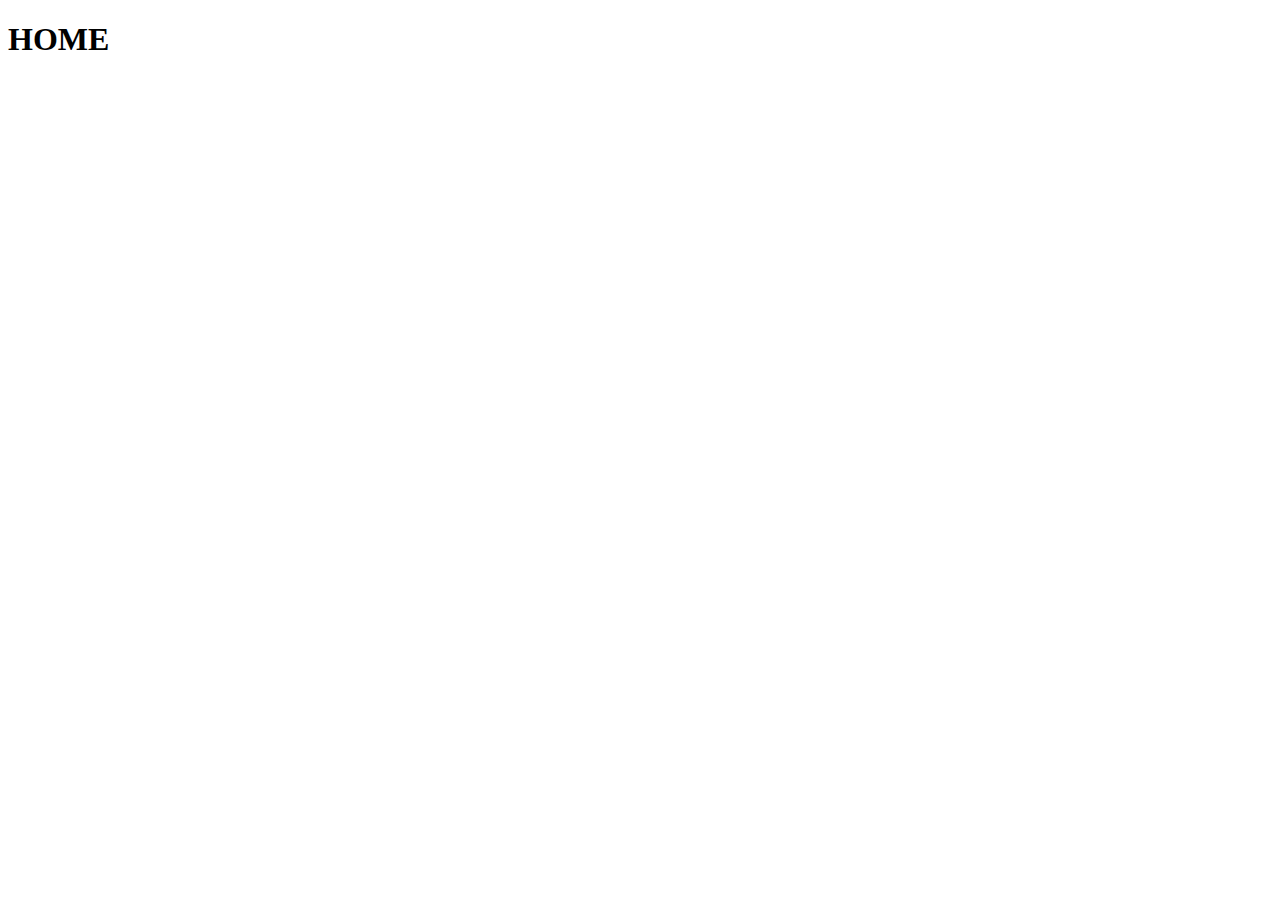
==== index.html @ 7ce08006 "Initial Commit" ====
<!DOCTYPE html>
<html lang="en" dir="ltr">
  <head>
    <meta charset="utf-8">
    <meta name="viewport" content="width=device-width, initial-scale=1.0,
      maximum-scale=1.0"/>
    <title>Creative Project 1</title>
    
    <link rel="stylesheet" href="/styles/master-styles.css">
  </head>
  <body>
    <h1>HOME</h1>
  </body>
</html>
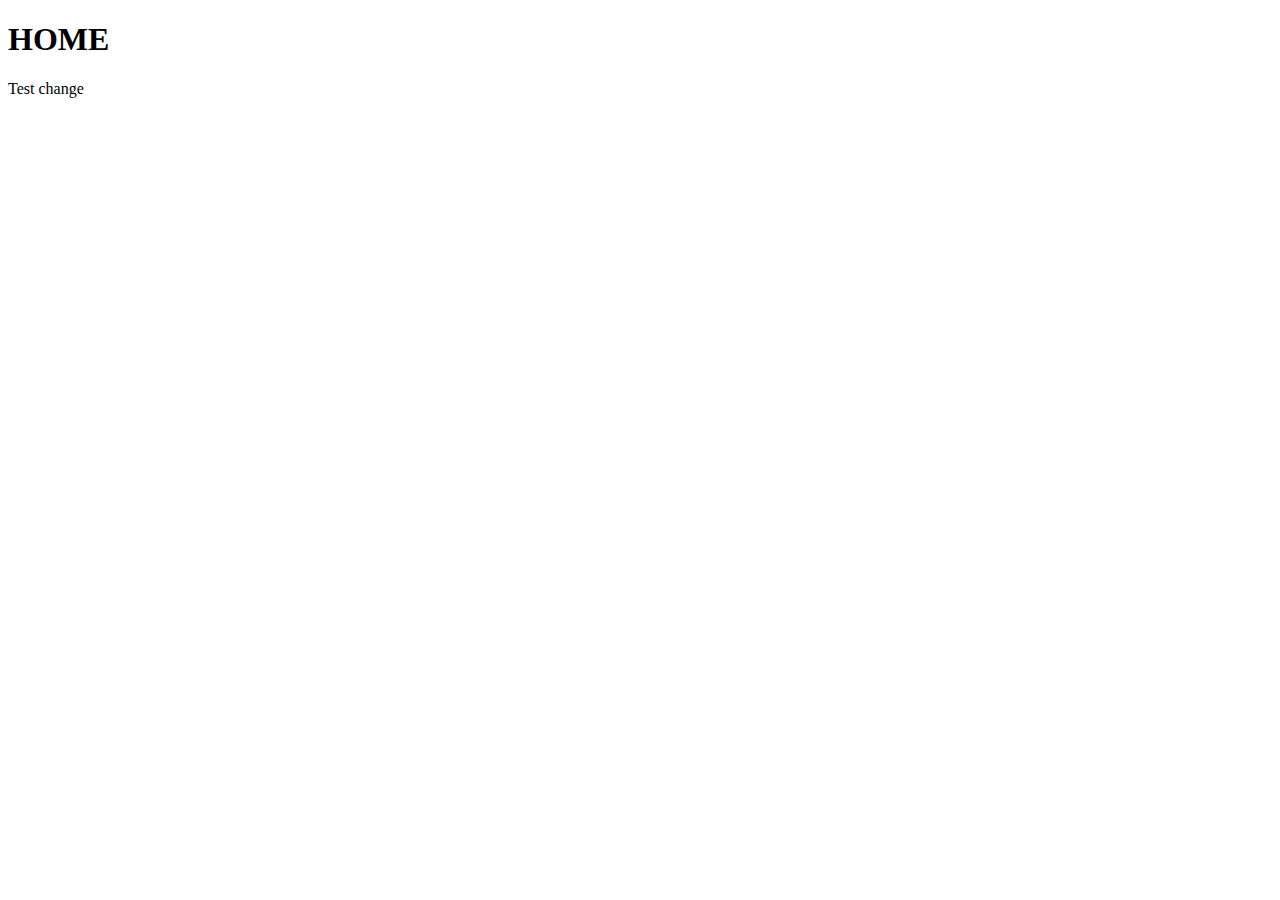
==== commit cbc181f4: "Test push to Prod" ====
--- a/index.html
+++ b/index.html
@@ -5,10 +5,11 @@
     <meta name="viewport" content="width=device-width, initial-scale=1.0,
       maximum-scale=1.0"/>
     <title>Creative Project 1</title>
-    
+
     <link rel="stylesheet" href="/styles/master-styles.css">
   </head>
   <body>
     <h1>HOME</h1>
+    <p>Test change</p>
   </body>
 </html>
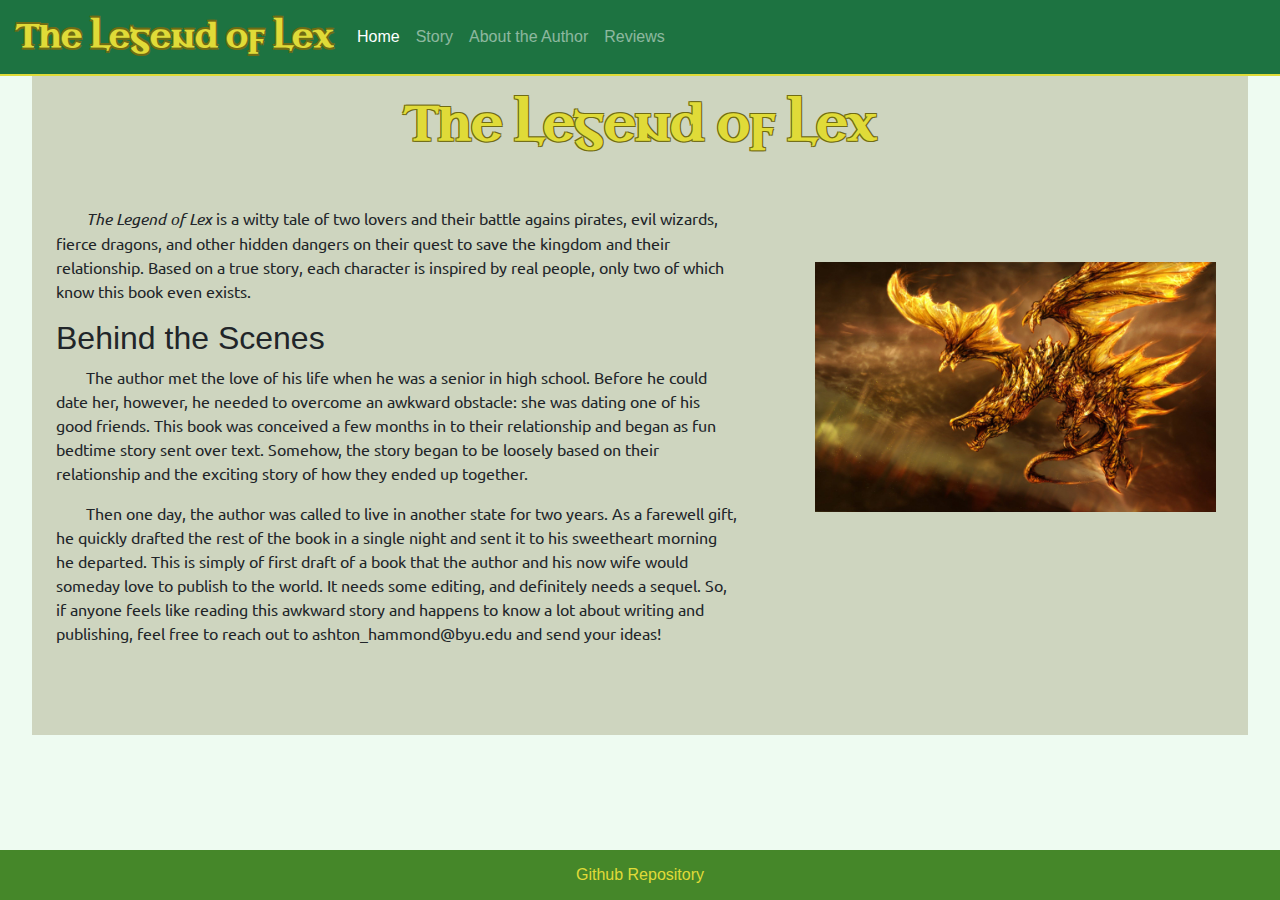
==== commit bdeb5859: "Finished Home" ====
--- a/index.html
+++ b/index.html
@@ -6,10 +6,59 @@
       maximum-scale=1.0"/>
     <title>Creative Project 1</title>
 
+    <link rel="stylesheet" href="https://stackpath.bootstrapcdn.com/bootstrap/4.4.1/css/bootstrap.min.css" integrity="sha384-Vkoo8x4CGsO3+Hhxv8T/Q5PaXtkKtu6ug5TOeNV6gBiFeWPGFN9MuhOf23Q9Ifjh" crossorigin="anonymous">
     <link rel="stylesheet" href="/styles/master-styles.css">
+    <link href="https://fonts.googleapis.com/css?family=Ubuntu|Uncial+Antiqua&display=swap" rel="stylesheet">
   </head>
   <body>
-    <h1>HOME</h1>
-    <p>Test change</p>
+    <nav class="navbar navbar-expand-lg navbar-dark bg-dark">
+      <a class="navbar-brand" href="/">The Legend of Lex</a>
+      <button class="navbar-toggler" type="button" data-toggle="collapse" data-target="#navbarNavAltMarkup" aria-controls="navbarNavAltMarkup" aria-expanded="false" aria-label="Toggle navigation">
+        <span class="navbar-toggler-icon"></span>
+      </button>
+      <div class="collapse navbar-collapse" id="navbarNavAltMarkup">
+        <div class="navbar-nav">
+          <a class="nav-item nav-link active" href="/">Home <span class="sr-only">(current)</span></a>
+          <a class="nav-item nav-link" href="/links/story.html">Story</a>
+          <a class="nav-item nav-link" href="/links/author.html">About the Author</a>
+          <a class="nav-item nav-link" href="/links/reviews.html" tabindex="-1">Reviews</a>
+        </div>
+      </div>
+    </nav>
+
+    <div class="content">
+      <h1>The Legend of Lex</h1>
+      <div class="description">
+        <p class="home-description"><em>The Legend of Lex</em> is a witty tale of two lovers
+        and their battle agains pirates, evil wizards, fierce dragons, and other hidden dangers
+        on their quest to save the kingdom and their relationship. Based on a true story,
+        each character is inspired by real people, only two of which know this book even exists.</p>
+        <h2>Behind the Scenes</h2>
+        <p class="home-description">The author met the love of his life when he was a senior in
+        high school. Before he could date her, however, he needed to overcome an awkward obstacle:
+        she was dating one of his good friends. This book was conceived a few months in to their
+        relationship and began as fun bedtime story sent over text. Somehow, the story began to be
+        loosely based on their relationship and the exciting story of how they ended up together.</p>
+        <p class="home-description">Then one day, the author was called to live in another state
+        for two years. As a farewell gift, he quickly drafted the rest of the book in a single
+        night and sent it to his sweetheart morning he departed. This is simply of first draft of
+        a book that the author and his now wife would someday love to publish to the world. It
+        needs some editing, and definitely needs a sequel. So, if anyone feels like reading this
+        awkward story and happens to know a lot about writing and publishing, feel free to reach
+        out to ashton_hammond@byu.edu and send your ideas!</p>
+      </div>
+
+      <img class="home-pic" src="/images/dragon.jpg">
+
+      <div class="dummy"></div>
+    </div>
+
+    <div class="footer">
+      <a class="footer-link" href="https://github.com/Asht0n16/CS260-CP1" target="_blank">Github Repository</a>
+    </div>
+
+    <script src="https://code.jquery.com/jquery-3.4.1.slim.min.js" integrity="sha384-J6qa4849blE2+poT4WnyKhv5vZF5SrPo0iEjwBvKU7imGFAV0wwj1yYfoRSJoZ+n" crossorigin="anonymous"></script>
+    <script src="https://cdn.jsdelivr.net/npm/popper.js@1.16.0/dist/umd/popper.min.js" integrity="sha384-Q6E9RHvbIyZFJoft+2mJbHaEWldlvI9IOYy5n3zV9zzTtmI3UksdQRVvoxMfooAo" crossorigin="anonymous"></script>
+    <script src="https://stackpath.bootstrapcdn.com/bootstrap/4.4.1/js/bootstrap.min.js" integrity="sha384-wfSDF2E50Y2D1uUdj0O3uMBJnjuUD4Ih7YwaYd1iqfktj0Uod8GCExl3Og8ifwB6" crossorigin="anonymous"></script>
   </body>
 </html>
--- a/styles/master-styles.css
+++ b/styles/master-styles.css
@@ -0,0 +1,114 @@
+/* Color Theme Swatches in Hex */
+.Legend-of-Lex-1-hex { color: #1D7341; }
+.Legend-of-Lex-2-hex { color: #289E32; }
+.Legend-of-Lex-3-hex { color: #458729; }
+.Legend-of-Lex-4-hex { color: #9FCC33; }
+.Legend-of-Lex-5-hex { color: #E0DB38; }
+.Legend-of-Lex-6-hex { color: #706C14; }
+
+body {
+  background-color: #eefbf1;
+}
+
+.navbar-dark {
+  background-color: #1D7341!important;
+  border-bottom: 2px solid #E0DB38;
+}
+
+.navbar-brand {
+  color: #E0DB38!important;
+  font-family: 'Uncial Antiqua';
+  font-weight: bold;
+  font-size: 2rem;
+  text-shadow:
+    -1px 2px #706C14,
+    1px 2px #706C14,
+    1px -2px #706C14,
+    -1px -2px #706C14;
+}
+
+h1 {
+  color: #E0DB38!important;
+  font-family: 'Uncial Antiqua';
+  font-weight: bold;
+  font-size: 3rem;
+  text-shadow:
+    -1px 1px #706C14,
+    1px 1px #706C14,
+    1px -1px #706C14,
+    -1px -1px #706C14;
+  text-align: center;
+  padding: 20px;
+}
+
+.content {
+  background-color: #CED5BF;
+  width: 95%;
+  height: 100%;
+  margin: 0 auto;
+  padding-bottom: 50px;
+  display: block;
+}
+
+.description {
+  padding: 1.5rem;
+  margin: 0px;
+}
+
+.home-description {
+  text-indent: 30px;
+  font-family: 'Ubuntu', sans-serif;
+}
+
+.footer {
+  background-color: #458729;
+  position: fixed;
+  bottom: 0px;
+  width: 100%;
+  height: 50px;
+  display: flex;
+  justify-content: center;
+  align-items: center;
+}
+
+.footer-link {
+  text-decoration: none;
+  color: #E0DB38;
+}
+
+.footer-link:hover {
+  text-decoration: none;
+  color: #E6E27E;
+}
+
+/* Mobile Styles */
+@media only screen and (max-width: 950px) {
+  .description {
+    width: 100%;
+  }
+
+  .home-pic {
+    width: 340px;
+    margin: 0 auto;
+  }
+}
+
+/* Desktop Styles */
+@media only screen and (min-width: 951px) {
+  .description {
+    width: 60%;
+    float: left;
+  }
+
+  .home-pic {
+    width: 33%;
+    display: block;
+    float: right;
+    margin-top: 5rem;
+    margin-right: 2rem;
+  }
+
+  .dummy {
+    clear: both;
+  }
+}
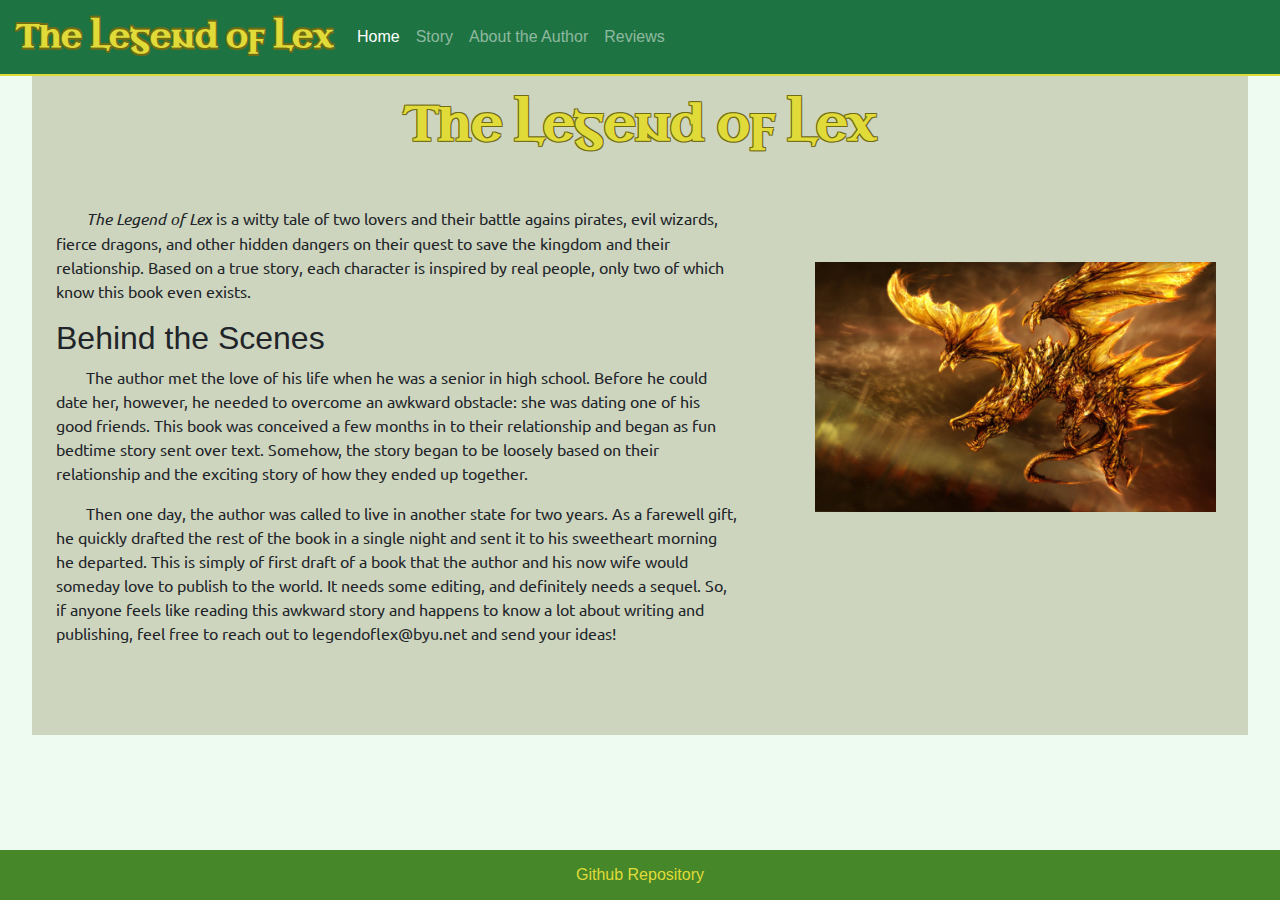
==== commit 122ae460: "Author Page" ====
--- a/index.html
+++ b/index.html
@@ -45,7 +45,7 @@
         a book that the author and his now wife would someday love to publish to the world. It
         needs some editing, and definitely needs a sequel. So, if anyone feels like reading this
         awkward story and happens to know a lot about writing and publishing, feel free to reach
-        out to ashton_hammond@byu.edu and send your ideas!</p>
+        out to legendoflex@byu.net and send your ideas!</p>
       </div>
 
       <img class="home-pic" src="/images/dragon.jpg">
--- a/styles/master-styles.css
+++ b/styles/master-styles.css
@@ -47,7 +47,6 @@
   height: 100%;
   margin: 0 auto;
   padding-bottom: 50px;
-  display: block;
 }
 
 .description {
@@ -55,7 +54,17 @@
   margin: 0px;
 }
 
+.about {
+  padding: 1.5rem;
+  margin: 0px;
+}
+
 .home-description {
+  text-indent: 30px;
+  font-family: 'Ubuntu', sans-serif;
+}
+
+.about-text {
   text-indent: 30px;
   font-family: 'Ubuntu', sans-serif;
 }
@@ -88,8 +97,19 @@
   }
 
   .home-pic {
-    width: 340px;
+    width: 90%;
     margin: 0 auto;
+    padding-left: 10%;
+  }
+
+  .about {
+    width: 100%;
+  }
+
+  .author-pic {
+    width: 90%;
+    margin: 0 auto;
+    padding-left: 10%;
   }
 }
 
@@ -108,6 +128,17 @@
     margin-right: 2rem;
   }
 
+  .about {
+    width: 60%;
+    float: right;
+  }
+
+  .author-pic {
+    width: 33%;
+    float: left;
+    margin-left: 2rem;
+  }
+
   .dummy {
     clear: both;
   }
